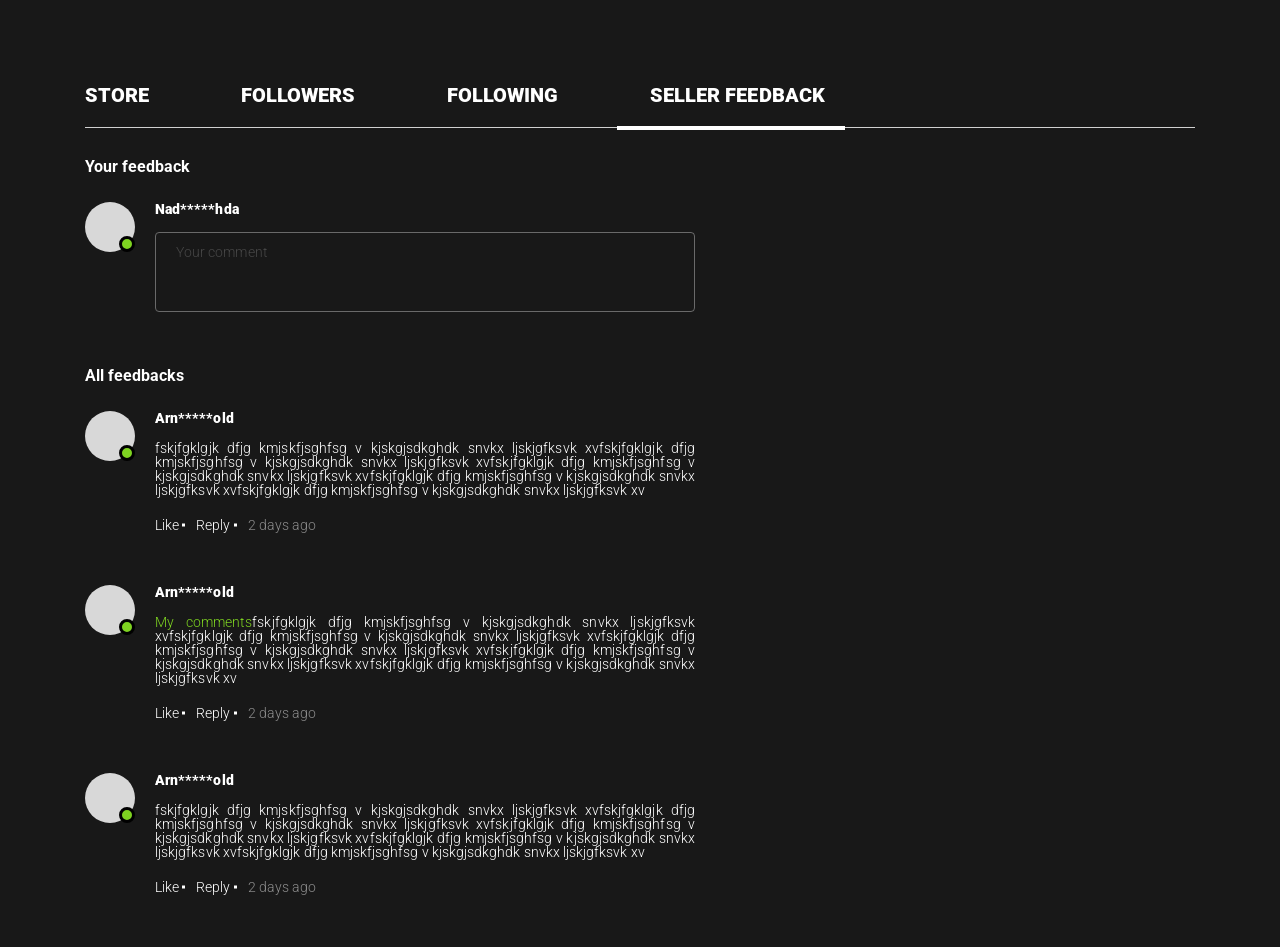
==== index.html @ 522c33ba "Update 2018-12-02T21:44:44.101Z" ====
<!doctype html><html lang=en><head><meta charset=UTF-8><meta name=viewport content="width=device-width, initial-scale=1.0"><meta http-equiv=X-UA-Compatible content="ie=edge"><title>Document</title><link href="https://fonts.googleapis.com/css?family=Roboto:300,400,700,900" rel=stylesheet><link rel=stylesheet type=text/css href=./css/style.css></head><body></body></html><div class=wrap><header class=header><div class=container><div class=header__inner><nav class="header__nav col-8"><a href=# class=header__link>Store</a> <a href=# class=header__link>Followers</a> <a href=# class=header__link>Following</a> <a href=# class="header__link active">Seller Feedback</a></nav><div class=burger><div class=burger__item></div><div class=burger__item></div><div class=burger__item></div></div></div></div></header><section class=your_message><div class=container><h3 class="your_message__headline headline">Your feedback</h3><div class=your_message__inner><div class=your_message__photo-box><figure class=your_message__photo></figure></div><div class=your_message__container><div class=your_message__box><span class=your_message__name>Nad*****hda</span><div class=your_message__like-box><i class="your_message__like active"></i> <i class="your_message__like active"></i> <i class="your_message__like active"></i> <i class=your_message__like></i> <i class=your_message__like></i></div></div><textarea name=user_massage class=your_message__textarea placeholder="Your comment"></textarea></div></div></div></section><section class=all_feedbacks><div class=container><h3 class="all_feedbacks__headline headline">All feedbacks</h3><div class=users><figure class=users__photo-box><figure class=users__photo></figure></figure><div class=users__inner><div class=users__box><span class=users__name>Arn*****old</span><div class=users__like-box><i class=users__likes></i> <i class=users__likes></i> <i class=users__likes></i> <i class=users__likes></i> <i class=users__likes></i></div></div><div class=users__container><p class=users__content>fskjfgklgjk dfjg kmjskfjsghfsg v kjskgjsdkghdk snvkx ljskjgfksvk xvfskjfgklgjk dfjg kmjskfjsghfsg v kjskgjsdkghdk snvkx ljskjgfksvk xvfskjfgklgjk dfjg kmjskfjsghfsg v kjskgjsdkghdk snvkx ljskjgfksvk xvfskjfgklgjk dfjg kmjskfjsghfsg v kjskgjsdkghdk snvkx ljskjgfksvk xvfskjfgklgjk dfjg kmjskfjsghfsg v kjskgjsdkghdk snvkx ljskjgfksvk xv</p></div><div class=users__footer><span class=users__like>Likе</span> <span class=users__reply>Reply</span> <span class=users__time>2 days ago</span></div></div></div><div class=users><figure class=users__photo-box><figure class=users__photo></figure></figure><div class=users__inner><div class=users__box><span class=users__name>Arn*****old</span><div class=users__like-box><i class=users__likes></i> <i class=users__likes></i> <i class=users__likes></i> <i class=users__likes></i> <i class=users__likes></i></div></div><div class=users__container><p class=users__content><span class=users__content--green>My comments</span>fskjfgklgjk dfjg kmjskfjsghfsg v kjskgjsdkghdk snvkx ljskjgfksvk xvfskjfgklgjk dfjg kmjskfjsghfsg v kjskgjsdkghdk snvkx ljskjgfksvk xvfskjfgklgjk dfjg kmjskfjsghfsg v kjskgjsdkghdk snvkx ljskjgfksvk xvfskjfgklgjk dfjg kmjskfjsghfsg v kjskgjsdkghdk snvkx ljskjgfksvk xvfskjfgklgjk dfjg kmjskfjsghfsg v kjskgjsdkghdk snvkx ljskjgfksvk xv</p></div><div class=users__footer><span class=users__like>Likе</span> <span class="users__reply users__reply--btn">Reply</span> <span class=users__time>2 days ago</span></div><div id=reply></div></div></div><div class=users><figure class=users__photo-box><figure class=users__photo></figure></figure><div class=users__inner><div class=users__box><span class=users__name>Arn*****old</span><div class=users__like-box><i class=users__likes></i> <i class=users__likes></i> <i class=users__likes></i> <i class=users__likes></i> <i class=users__likes></i></div></div><div class=users__container><p class=users__content>fskjfgklgjk dfjg kmjskfjsghfsg v kjskgjsdkghdk snvkx ljskjgfksvk xvfskjfgklgjk dfjg kmjskfjsghfsg v kjskgjsdkghdk snvkx ljskjgfksvk xvfskjfgklgjk dfjg kmjskfjsghfsg v kjskgjsdkghdk snvkx ljskjgfksvk xvfskjfgklgjk dfjg kmjskfjsghfsg v kjskgjsdkghdk snvkx ljskjgfksvk xvfskjfgklgjk dfjg kmjskfjsghfsg v kjskgjsdkghdk snvkx ljskjgfksvk xv</p></div><div class=users__footer><span class=users__like>Likе</span> <span class=users__reply>Reply</span> <span class=users__time>2 days ago</span></div></div></div></div></section><script src=js/jquery-3.3.1.min.js></script><script src=js/script.js></script></div>
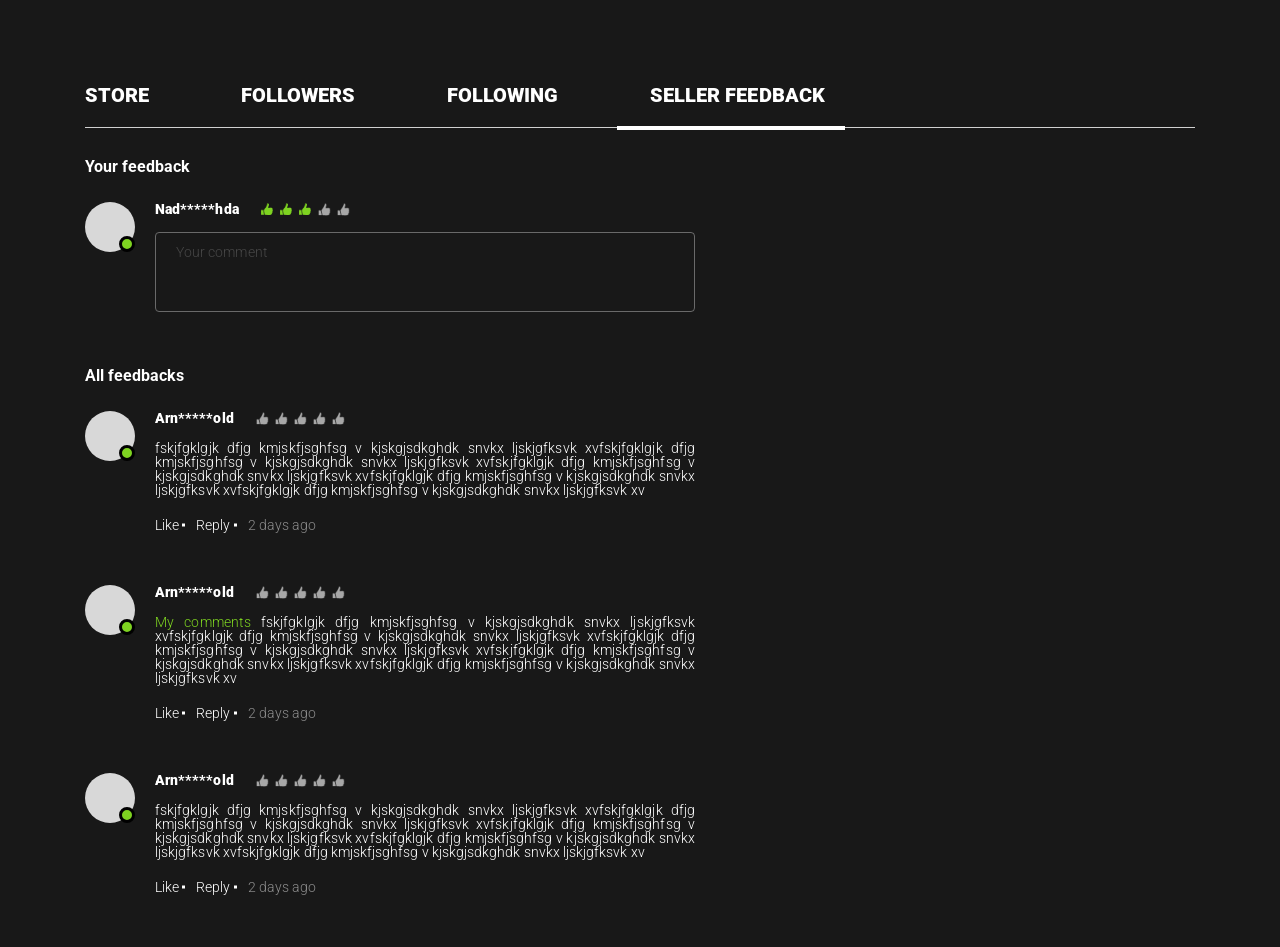
==== commit e1cbebe1: "Update 2018-12-02T22:06:43.173Z" ====
--- a/index.html
+++ b/index.html
@@ -1 +1 @@
-<!doctype html><html lang=en><head><meta charset=UTF-8><meta name=viewport content="width=device-width, initial-scale=1.0"><meta http-equiv=X-UA-Compatible content="ie=edge"><title>Document</title><link href="https://fonts.googleapis.com/css?family=Roboto:300,400,700,900" rel=stylesheet><link rel=stylesheet type=text/css href=./css/style.css></head><body></body></html><div class=wrap><header class=header><div class=container><div class=header__inner><nav class="header__nav col-8"><a href=# class=header__link>Store</a> <a href=# class=header__link>Followers</a> <a href=# class=header__link>Following</a> <a href=# class="header__link active">Seller Feedback</a></nav><div class=burger><div class=burger__item></div><div class=burger__item></div><div class=burger__item></div></div></div></div></header><section class=your_message><div class=container><h3 class="your_message__headline headline">Your feedback</h3><div class=your_message__inner><div class=your_message__photo-box><figure class=your_message__photo></figure></div><div class=your_message__container><div class=your_message__box><span class=your_message__name>Nad*****hda</span><div class=your_message__like-box><i class="your_message__like active"></i> <i class="your_message__like active"></i> <i class="your_message__like active"></i> <i class=your_message__like></i> <i class=your_message__like></i></div></div><textarea name=user_massage class=your_message__textarea placeholder="Your comment"></textarea></div></div></div></section><section class=all_feedbacks><div class=container><h3 class="all_feedbacks__headline headline">All feedbacks</h3><div class=users><figure class=users__photo-box><figure class=users__photo></figure></figure><div class=users__inner><div class=users__box><span class=users__name>Arn*****old</span><div class=users__like-box><i class=users__likes></i> <i class=users__likes></i> <i class=users__likes></i> <i class=users__likes></i> <i class=users__likes></i></div></div><div class=users__container><p class=users__content>fskjfgklgjk dfjg kmjskfjsghfsg v kjskgjsdkghdk snvkx ljskjgfksvk xvfskjfgklgjk dfjg kmjskfjsghfsg v kjskgjsdkghdk snvkx ljskjgfksvk xvfskjfgklgjk dfjg kmjskfjsghfsg v kjskgjsdkghdk snvkx ljskjgfksvk xvfskjfgklgjk dfjg kmjskfjsghfsg v kjskgjsdkghdk snvkx ljskjgfksvk xvfskjfgklgjk dfjg kmjskfjsghfsg v kjskgjsdkghdk snvkx ljskjgfksvk xv</p></div><div class=users__footer><span class=users__like>Likе</span> <span class=users__reply>Reply</span> <span class=users__time>2 days ago</span></div></div></div><div class=users><figure class=users__photo-box><figure class=users__photo></figure></figure><div class=users__inner><div class=users__box><span class=users__name>Arn*****old</span><div class=users__like-box><i class=users__likes></i> <i class=users__likes></i> <i class=users__likes></i> <i class=users__likes></i> <i class=users__likes></i></div></div><div class=users__container><p class=users__content><span class=users__content--green>My comments</span>fskjfgklgjk dfjg kmjskfjsghfsg v kjskgjsdkghdk snvkx ljskjgfksvk xvfskjfgklgjk dfjg kmjskfjsghfsg v kjskgjsdkghdk snvkx ljskjgfksvk xvfskjfgklgjk dfjg kmjskfjsghfsg v kjskgjsdkghdk snvkx ljskjgfksvk xvfskjfgklgjk dfjg kmjskfjsghfsg v kjskgjsdkghdk snvkx ljskjgfksvk xvfskjfgklgjk dfjg kmjskfjsghfsg v kjskgjsdkghdk snvkx ljskjgfksvk xv</p></div><div class=users__footer><span class=users__like>Likе</span> <span class="users__reply users__reply--btn">Reply</span> <span class=users__time>2 days ago</span></div><div id=reply></div></div></div><div class=users><figure class=users__photo-box><figure class=users__photo></figure></figure><div class=users__inner><div class=users__box><span class=users__name>Arn*****old</span><div class=users__like-box><i class=users__likes></i> <i class=users__likes></i> <i class=users__likes></i> <i class=users__likes></i> <i class=users__likes></i></div></div><div class=users__container><p class=users__content>fskjfgklgjk dfjg kmjskfjsghfsg v kjskgjsdkghdk snvkx ljskjgfksvk xvfskjfgklgjk dfjg kmjskfjsghfsg v kjskgjsdkghdk snvkx ljskjgfksvk xvfskjfgklgjk dfjg kmjskfjsghfsg v kjskgjsdkghdk snvkx ljskjgfksvk xvfskjfgklgjk dfjg kmjskfjsghfsg v kjskgjsdkghdk snvkx ljskjgfksvk xvfskjfgklgjk dfjg kmjskfjsghfsg v kjskgjsdkghdk snvkx ljskjgfksvk xv</p></div><div class=users__footer><span class=users__like>Likе</span> <span class=users__reply>Reply</span> <span class=users__time>2 days ago</span></div></div></div></div></section><script src=js/jquery-3.3.1.min.js></script><script src=js/script.js></script></div>+<!doctype html><html lang=en><head><meta charset=UTF-8><meta name=viewport content="width=device-width, initial-scale=1.0"><meta http-equiv=X-UA-Compatible content="ie=edge"><title>Document</title><link href="https://fonts.googleapis.com/css?family=Roboto:300,400,700,900" rel=stylesheet><link rel=stylesheet type=text/css href=./css/style.css></head><body></body></html><div class=wrap><header class=header><div class=container><div class=header__inner><nav class="header__nav col-8"><a href=# class=header__link>Store</a> <a href=# class=header__link>Followers</a> <a href=# class=header__link>Following</a> <a href=# class="header__link active">Seller Feedback</a></nav><div class=burger><div class=burger__item></div><div class=burger__item></div><div class=burger__item></div></div></div></div></header><section class=your_message><div class=container><h3 class="your_message__headline headline">Your feedback</h3><div class=your_message__inner><div class=your_message__photo-box><figure class=your_message__photo></figure></div><div class=your_message__container><div class=your_message__box><span class=your_message__name>Nad*****hda</span><div class=your_message__like-box><i class="your_message__like active"></i> <i class="your_message__like active"></i> <i class="your_message__like active"></i> <i class=your_message__like></i> <i class=your_message__like></i></div></div><textarea name=user_massage class=your_message__textarea placeholder="Your comment"></textarea></div></div></div></section><section class=all_feedbacks><div class=container><h3 class="all_feedbacks__headline headline">All feedbacks</h3><div class=users><figure class=users__photo-box><figure class=users__photo></figure></figure><div class=users__inner><div class=users__box><span class=users__name>Arn*****old</span><div class=users__like-box><i class=users__likes></i> <i class=users__likes></i> <i class=users__likes></i> <i class=users__likes></i> <i class=users__likes></i></div></div><div class=users__container><p class=users__content>fskjfgklgjk dfjg kmjskfjsghfsg v kjskgjsdkghdk snvkx ljskjgfksvk xvfskjfgklgjk dfjg kmjskfjsghfsg v kjskgjsdkghdk snvkx ljskjgfksvk xvfskjfgklgjk dfjg kmjskfjsghfsg v kjskgjsdkghdk snvkx ljskjgfksvk xvfskjfgklgjk dfjg kmjskfjsghfsg v kjskgjsdkghdk snvkx ljskjgfksvk xvfskjfgklgjk dfjg kmjskfjsghfsg v kjskgjsdkghdk snvkx ljskjgfksvk xv</p></div><div class=users__footer><span class=users__like>Likе</span> <span class=users__reply>Reply</span> <span class=users__time>2 days ago</span></div></div></div><div class=users><figure class=users__photo-box><figure class=users__photo></figure></figure><div class=users__inner><div class=users__box><span class=users__name>Arn*****old</span><div class=users__like-box><i class=users__likes></i> <i class=users__likes></i> <i class=users__likes></i> <i class=users__likes></i> <i class=users__likes></i></div></div><div class=users__container><p class=users__content><span class=users__content--green>My comments</span> fskjfgklgjk dfjg kmjskfjsghfsg v kjskgjsdkghdk snvkx ljskjgfksvk xvfskjfgklgjk dfjg kmjskfjsghfsg v kjskgjsdkghdk snvkx ljskjgfksvk xvfskjfgklgjk dfjg kmjskfjsghfsg v kjskgjsdkghdk snvkx ljskjgfksvk xvfskjfgklgjk dfjg kmjskfjsghfsg v kjskgjsdkghdk snvkx ljskjgfksvk xvfskjfgklgjk dfjg kmjskfjsghfsg v kjskgjsdkghdk snvkx ljskjgfksvk xv</p></div><div class=users__footer><span class=users__like>Likе</span> <span class="users__reply users__reply--btn">Reply</span> <span class=users__time>2 days ago</span></div><div id=reply></div></div></div><div class=users><figure class=users__photo-box><figure class=users__photo></figure></figure><div class=users__inner><div class=users__box><span class=users__name>Arn*****old</span><div class=users__like-box><i class=users__likes></i> <i class=users__likes></i> <i class=users__likes></i> <i class=users__likes></i> <i class=users__likes></i></div></div><div class=users__container><p class=users__content>fskjfgklgjk dfjg kmjskfjsghfsg v kjskgjsdkghdk snvkx ljskjgfksvk xvfskjfgklgjk dfjg kmjskfjsghfsg v kjskgjsdkghdk snvkx ljskjgfksvk xvfskjfgklgjk dfjg kmjskfjsghfsg v kjskgjsdkghdk snvkx ljskjgfksvk xvfskjfgklgjk dfjg kmjskfjsghfsg v kjskgjsdkghdk snvkx ljskjgfksvk xvfskjfgklgjk dfjg kmjskfjsghfsg v kjskgjsdkghdk snvkx ljskjgfksvk xv</p></div><div class=users__footer><span class=users__like>Likе</span> <span class=users__reply>Reply</span> <span class=users__time>2 days ago</span></div></div></div></div></section><script src=js/jquery-3.3.1.min.js></script><script src=js/script.js></script></div>
